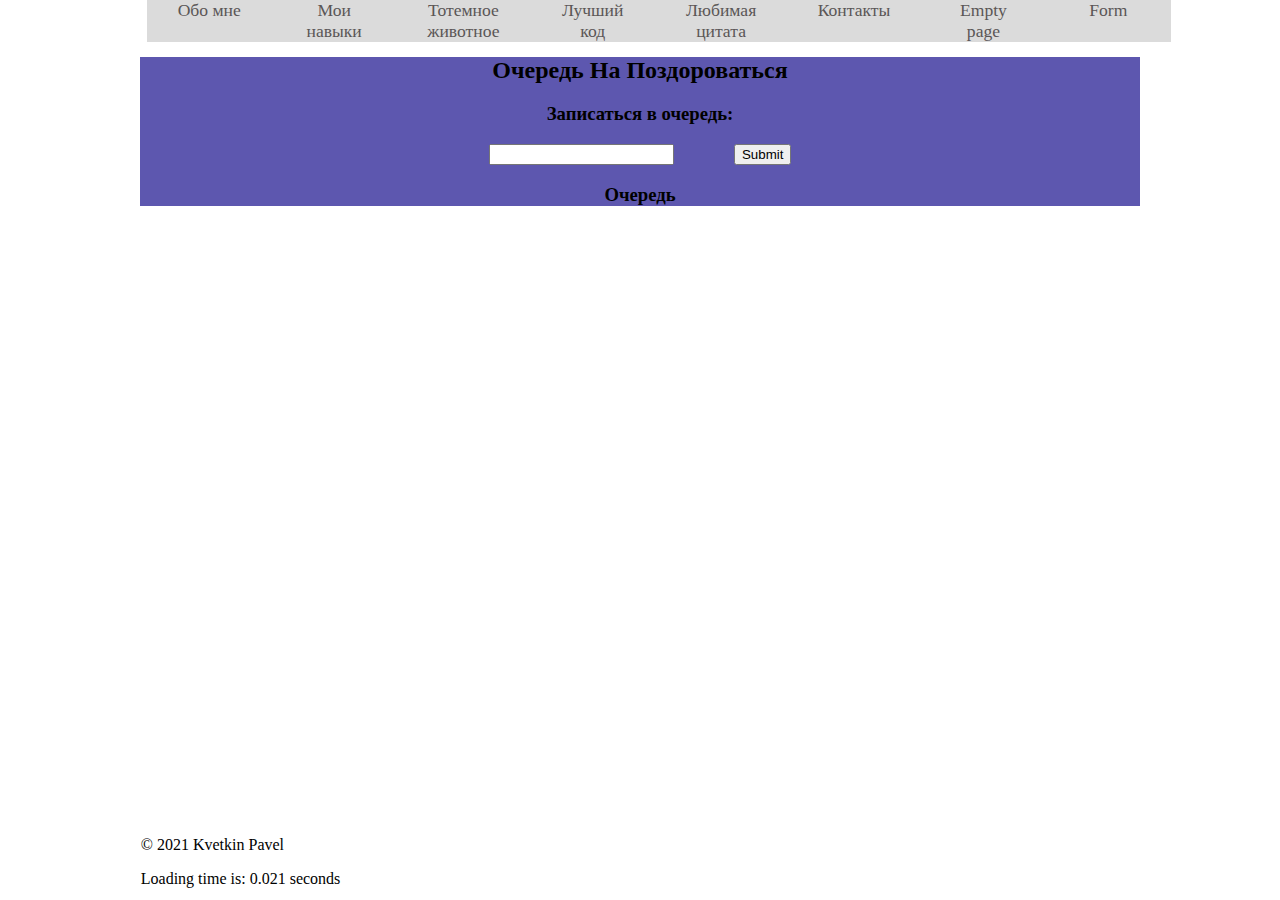
==== form.html @ 14415db2 "queue script" ====
<!DOCTYPE html>
<html lang="ru">

<head>
    <meta charset="utf-8">
    <meta http-equiv="X-UA-Compatible" content="IE=edge">
    <title>Kvetkin Pavel M33041</title>
    <meta name="description" content="Сайт-портфолио, Кветкин Павел, M33041">
    <meta name="viewport" content="width=device-width, initial-scale=1">
    <link rel="stylesheet" href="css/form_style.css">
    <script src="scripts/main.js"></script>
    <script src="scripts/queue.js"></script>
</head>

<body>
    <header>
        <nav class="headerLi">
            <a href="index.html.#About">Обо мне</a>
            <a href="index.html.#Skills">Мои навыки</a>
            <a href="index.html.#Animal">Тотемное животное</a>
            <a href="index.html.#Code">Лучший код</a>
            <a href="index.html.#Quote">Любимая цитата</a>
            <a href="index.html.#Contacts">Контакты</a>
            <a href="new_page.html">Empty page</a>
            <a href="form.html">Form</a>
        </nav>
    </header>
    <main>
        <div class="form_style">
            <h2>Очередь На Поздороваться</h2>
            <h3>Записаться в очередь: </h3>
            <form id="addingForm">
                <input type="text" class="form-control" id="name">
                <input type="submit" id="submit" value="Submit">
                <h3>Очередь</h3>
            <ul class="list-group" id="names"></ul>
            </form>
        </div>
    </main>
    <footer>
        <p>
            &copy 2021 Kvetkin Pavel
        </p>
        <script>
            window.addEventListener("load", () => document.getElementById("timerOnLoad").innerText = "Loading time is: " + timeOnLoad + " seconds")
        </script>
        <p id="timerOnLoad">
            Loading time is:
        </p>
    </footer>
</body>

</html>
---- css/form_style.css ----
* {
    margin-left: 3%;
    margin-right: 3%;
}

/* main h2 {
    position: absolute;
} */

main {
    margin-top: 5%;
}

header a { 
    text-decoration: none;
    color:rgb(90, 86, 86);
}

header a:hover { 
    text-decoration: underline;
}

body {
    font-family: 'Times New Roman', Times, serif;
}

footer {
    position: absolute;
    left: 5%;
    bottom: 0;
    width: 100%;
    height: 80px;
}

.headerLi {
    
    width: 80%;
    /* margin-bottom: 3%; */
    background-color: rgb(219, 219, 219);
    display: flex;
    flex-direction: row;
    
    text-align: center;
    /* margin-left: 1%;
    margin-right: 1%; */
    /* justify-content: space-between; */
    /* flex-direction: row; */
    /* padding: 5px 0; */
    outline-color: red;
    position: fixed;
    top: 0;
    /* margin-bottom: 500px; */
}

/* h1 {
    margin-top: 50px;
} */

.headerLi a {
    width: 50%;
    display: flex;
    justify-content: space-around;
    font-size: 110%;
}

.form_style {
    background-color: #5d57af;
    text-align: center;
}
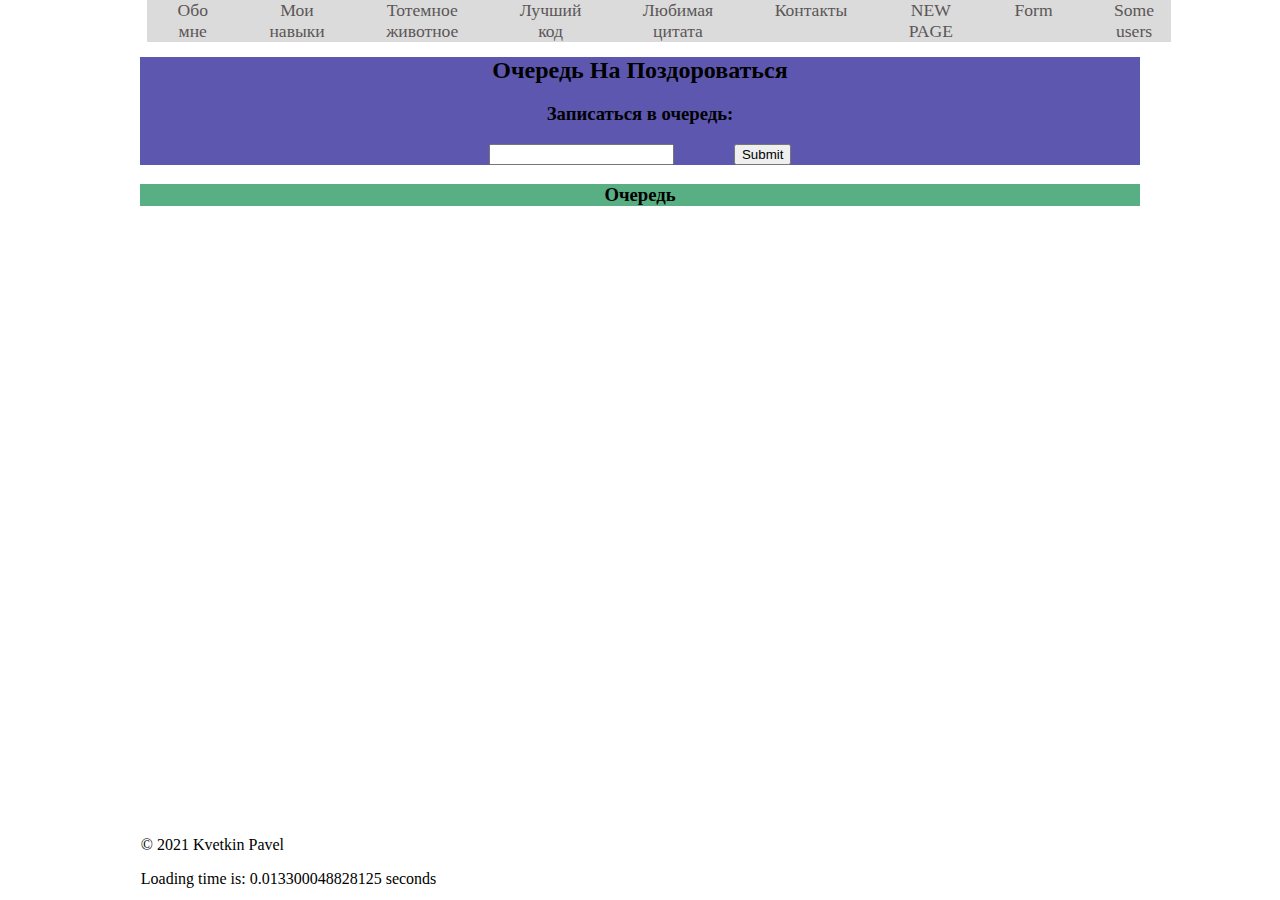
==== commit efebb208: "lab 6" ====
--- a/form.html
+++ b/form.html
@@ -13,7 +13,7 @@
 </head>
 
 <body>
-    <header>
+    <!-- <header>
         <nav class="headerLi">
             <a href="index.html.#About">Обо мне</a>
             <a href="index.html.#Skills">Мои навыки</a>
@@ -24,18 +24,36 @@
             <a href="new_page.html">Empty page</a>
             <a href="form.html">Form</a>
         </nav>
+    </header> -->
+    <header>
+        <div class="headerLi">
+        <!-- <dive id="headerId"> -->
+            <a class="btn" href="index.html.#About">Обо мне</a>
+            <a class="btn" href="index.html.#Skills">Мои навыки</a>
+            <a class="btn" href="index.html.#Animal">Тотемное животное</a>
+            <a class="btn" href="index.html.#Code">Лучший код</a>
+            <a class="btn" href="index.html.#Quote">Любимая цитата</a>
+            <a class="btn" href="index.html.#Contacts">Контакты</a>
+            <a class="btn" href="new_page.html">NEW PAGE</a>
+            <a class="btn" href="form.html">Form</a>
+            <a class="btn" href="some_users.html">Some users</a>
+        </div>
     </header>
     <main>
         <div class="form_style">
             <h2>Очередь На Поздороваться</h2>
-            <h3>Записаться в очередь: </h3>
+            <h3>Записаться в очередь: </h3> 
             <form id="addingForm">
-                <input type="text" class="form-control" id="name">
+                <input type="text" class="form-control" id="name" required="required">
                 <input type="submit" id="submit" value="Submit">
-                <h3>Очередь</h3>
+                
+        </div>
+        <div class="queue">
+            <h3>Очередь</h3>
             <ul class="list-group" id="names"></ul>
+        </div>
+                
             </form>
-        </div>
     </main>
     <footer>
         <p>
@@ -48,6 +66,7 @@
             Loading time is:
         </p>
     </footer>
+    <script src="scripts/current.js"></script>
 </body>
 
 </html>
--- a/css/form_style.css
+++ b/css/form_style.css
@@ -66,4 +66,23 @@
 .form_style {
     background-color: #5d57af;
     text-align: center;
+}
+
+.headerLi a:active {
+    color:rgb(46, 84, 155);
+    background-color: #3f37b4;
+}
+
+.btn {
+    font-size: small;
+}
+
+.active, .btn:hover {
+    background-color: rgb(102, 102, 102);
+    color: white;
+}
+
+.queue {
+    background-color: #57af83;
+    text-align: center;
 }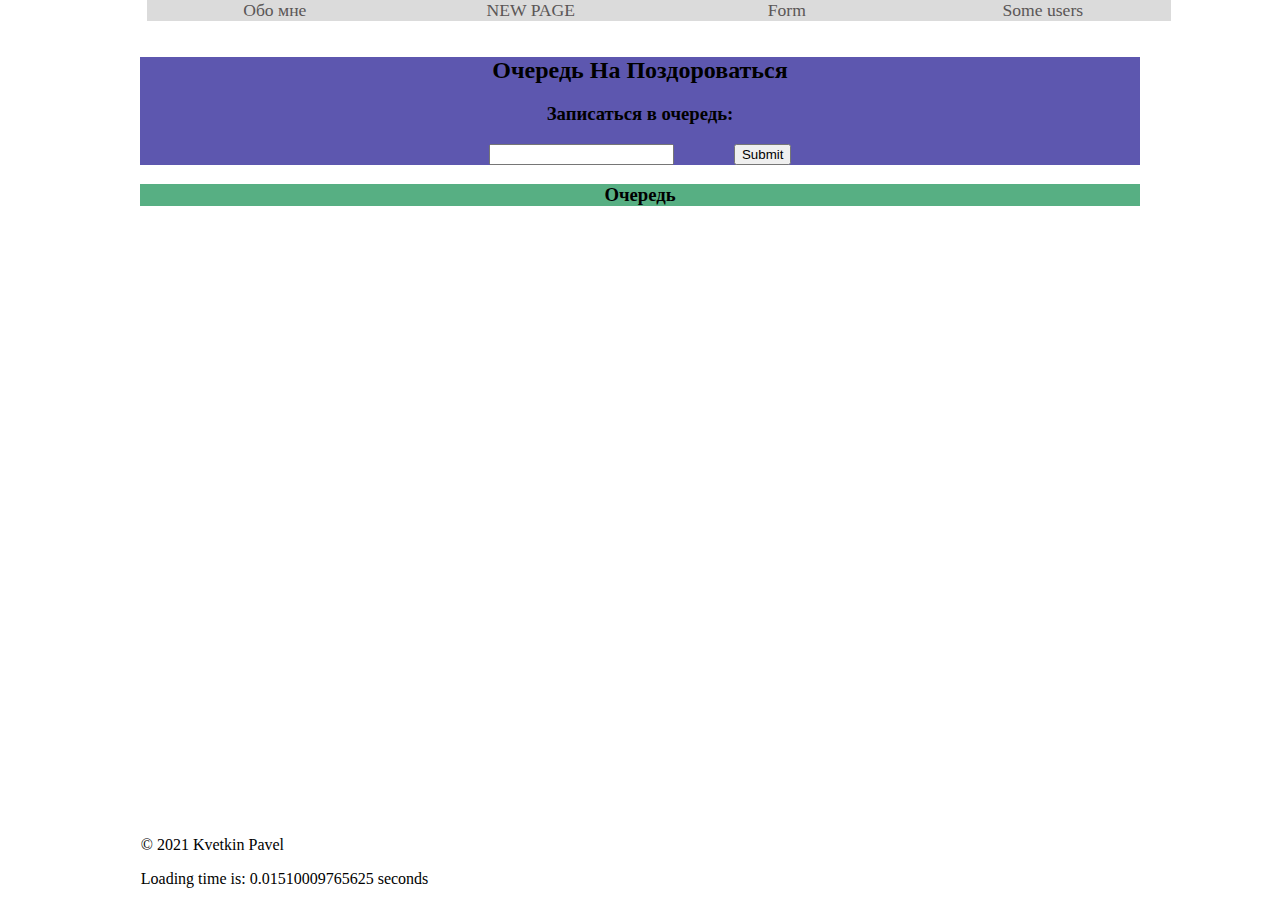
==== commit f1c76dc6: "lab6" ====
--- a/form.html
+++ b/form.html
@@ -28,12 +28,7 @@
     <header>
         <div class="headerLi">
         <!-- <dive id="headerId"> -->
-            <a class="btn" href="index.html.#About">Обо мне</a>
-            <a class="btn" href="index.html.#Skills">Мои навыки</a>
-            <a class="btn" href="index.html.#Animal">Тотемное животное</a>
-            <a class="btn" href="index.html.#Code">Лучший код</a>
-            <a class="btn" href="index.html.#Quote">Любимая цитата</a>
-            <a class="btn" href="index.html.#Contacts">Контакты</a>
+            <a class="btn" href="index.html">Обо мне</a>
             <a class="btn" href="new_page.html">NEW PAGE</a>
             <a class="btn" href="form.html">Form</a>
             <a class="btn" href="some_users.html">Some users</a>
